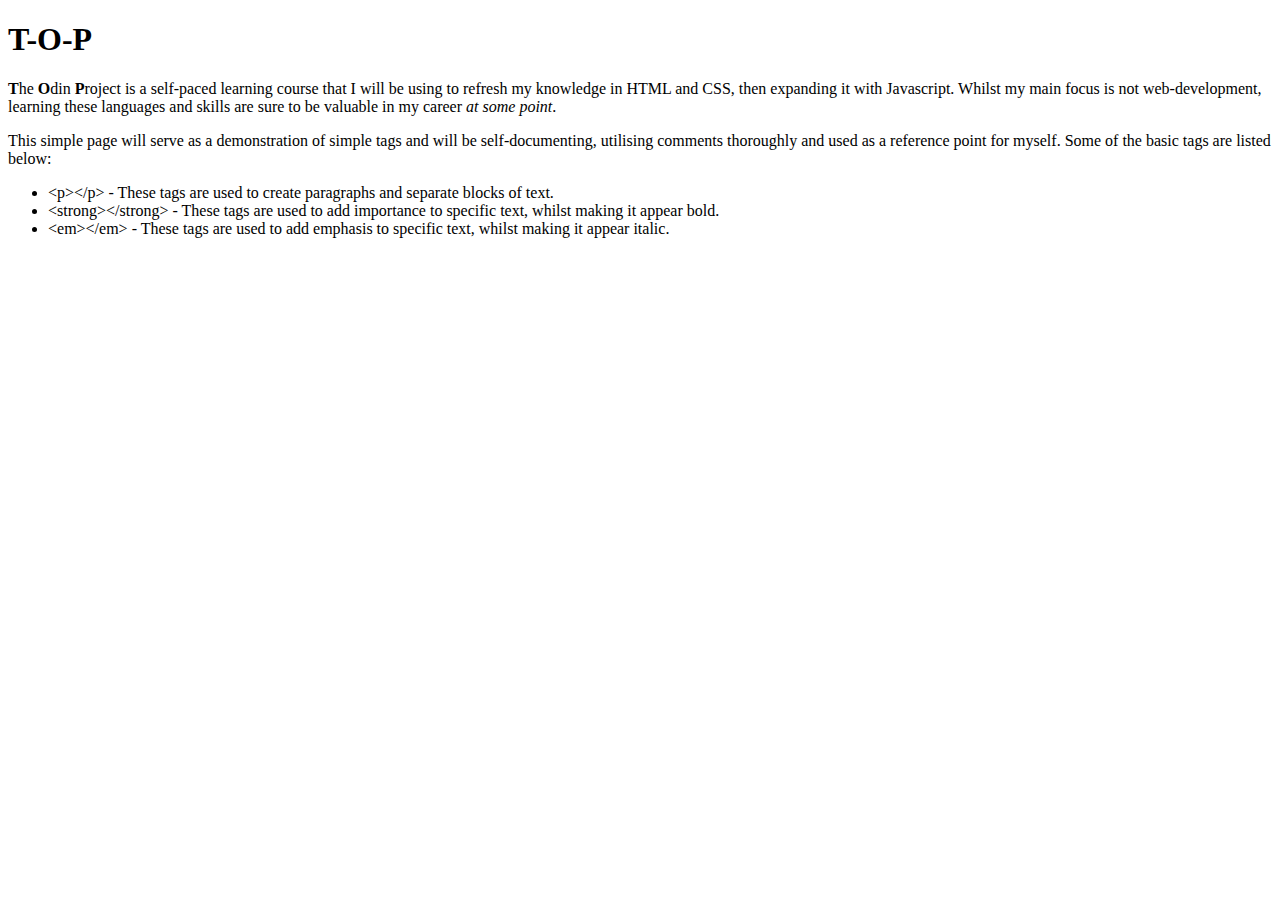
==== Fundamentals/HTML/index.html @ ef8789b9 "Confirmed the escape characters work to display text that would normally be considered as tags on a " ====
<!DOCTYPE html>
<html lang="en">
<head>
    <meta charset="UTF-8">
    <meta http-equiv="X-UA-Compatible" content="IE=edge">
    <meta name="viewport" content="width=device-width, initial-scale=1.0">
    <title>T-O-P - Practice HTML</title>
</head>
<body>
    
    <!-- headings go from h1 through to h6 -->
    <h1>T-O-P</h1>

    <!--
        "<p></p>" - Paragraph tag. Use it to identify a block of text.
        "<b></b>" - Bold tag. Used only to mark text as bold.
        "<strong></strong>" - Importance tag. Use it to force the text inside these tags to be bold and marked as important text.
        "<i></i>" - Italic tag. Used only to mark text as italic.
        "<em></em>" - Emphasis tag. Use it to force the text inside these tags to be italic and marked with emphasis.
    -->
    <p>
        <b>T</b>he <b>O</b>din <b>P</b>roject is a self-paced learning course that I will be using to refresh my knowledge in HTML and CSS, then expanding it with Javascript. Whilst my main focus is not web-development, learning these languages and skills are sure to be valuable in my career <em>at some point</em>.
    </p>

    <p>
        This simple page will serve as a demonstration of simple tags and will be self-documenting, utilising comments thoroughly and used as a reference point for myself. Some of the basic tags are listed below:
    </p>

    <!--
        "<ul></ul>" - These tags are used to create an 'un-ordered' list; bullet points.
        "<ol></ol>" - These tags are used to create an 'ordered' list; a numbered list.

        "<li></li>" - Both lists use this tag to denote a separate item in the list.
    -->
    <p>
        <ul>
            <li>&lt;p&gt;&lt;/p&gt; - These tags are used to create paragraphs and separate blocks of text.</li>
            <li>&lt;strong&gt;&lt;/strong&gt; - These tags are used to add importance to specific text, whilst making it appear bold.</li>
            <li>&lt;em&gt;&lt;/em&gt; - These tags are used to add emphasis to specific text, whilst making it appear italic.</li>
        </ul>
    </p>

</body>
</html>
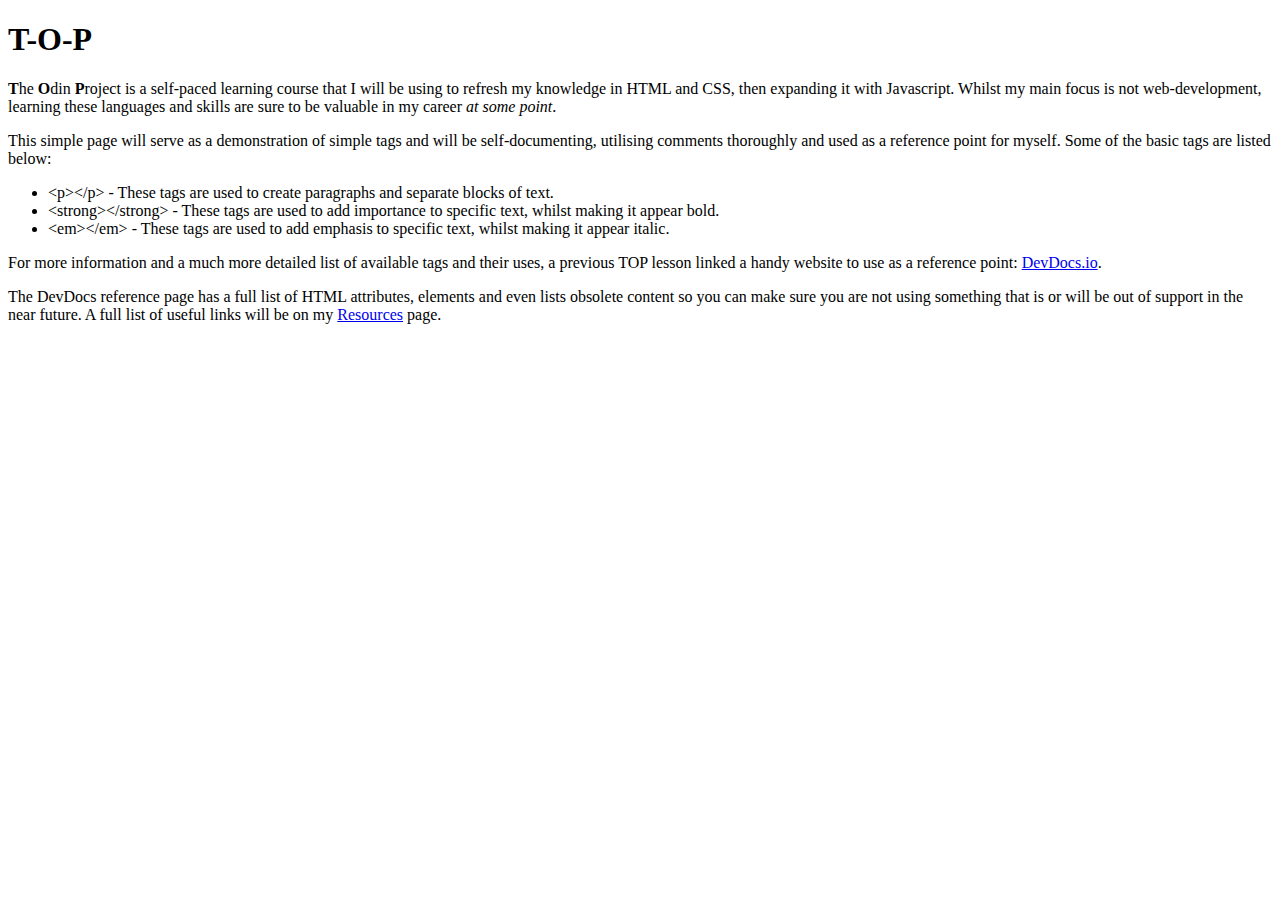
==== commit f1439dc1: "Added details around using the anchor tag with examples referencing external sites and internal HTML" ====
--- a/Fundamentals/HTML/index.html
+++ b/Fundamentals/HTML/index.html
@@ -40,5 +40,20 @@
         </ul>
     </p>
 
+    <!--
+        "<a></a>" - This is an anchor tag, and is used to link text to other areas of the same page or other web-pages entirely.
+        
+        Anchor tags require a HTML attribute. These are additional information added inside the opening tag and are usually made up of two parts: a name and a value.
+
+        "<a href="https://www.google.co.uk/"></a>" - This would be a working link, without the HTML attribute (href - Hyperlink Reference), the anchored text will not know where to link to.
+        
+        Additionally, adding the 'href' attribute will now add the hyperlink styling be default, making it look like we expect a hyperlink to look like. Without this attribute, an anchor will default to looking like standard text.
+    -->
+    <p>
+        For more information and a much more detailed list of available tags and their uses, a previous TOP lesson linked a handy website to use as a reference point: <a href="https://devdocs.io/">DevDocs.io</a>.
+    </p>
+    <p>
+        The DevDocs reference page has a full list of HTML attributes, elements and even lists obsolete content so you can make sure you are not using something that is or will be out of support in the near future. A full list of useful links will be on my <a href="ReferencePoints/Resources.html">Resources</a> page.
+    </p>
 </body>
 </html>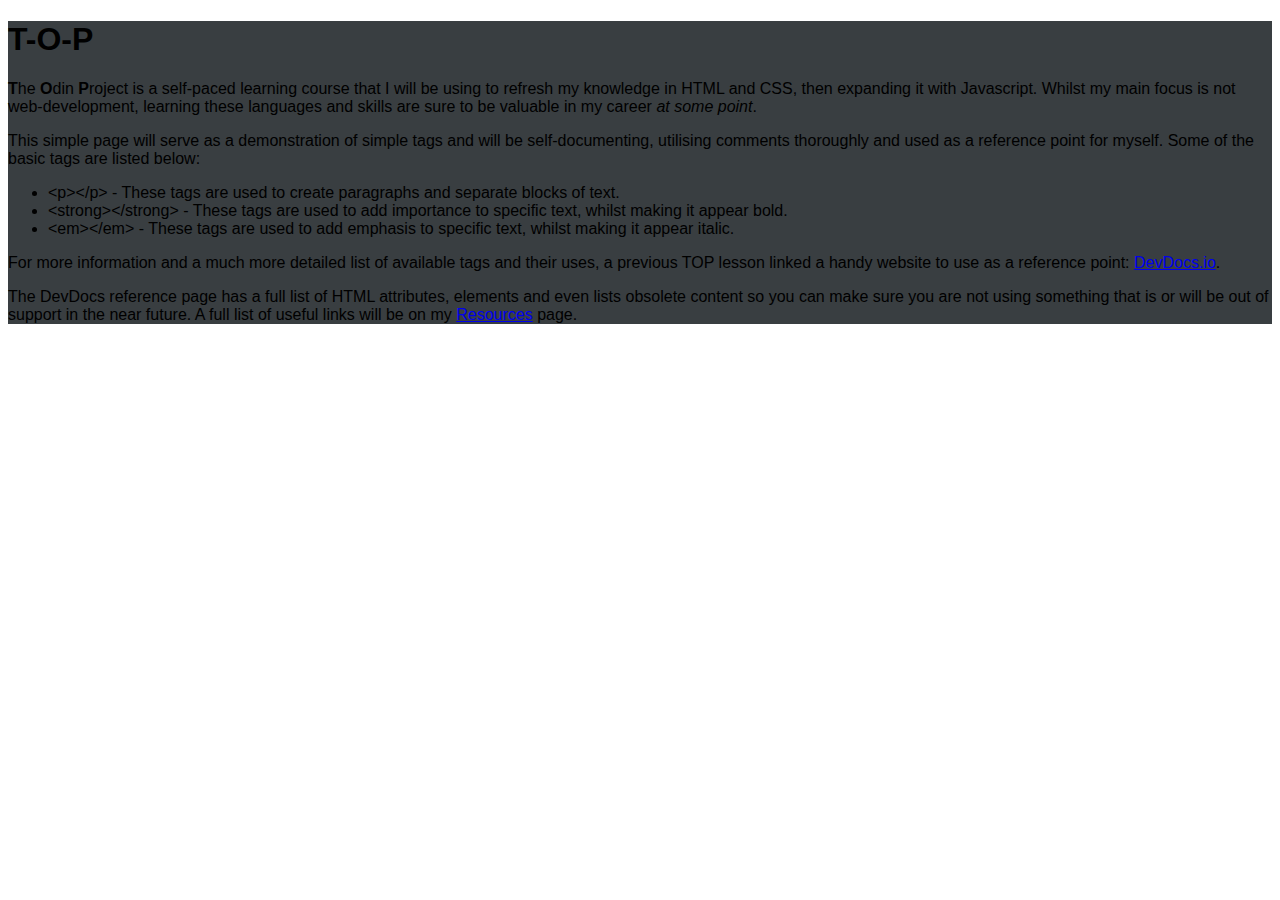
==== commit f08d39f2: "corrected spelling mistake in the fundamentals index.html. Added body styles to the stylesheet." ====
--- a/Fundamentals/HTML/index.html
+++ b/Fundamentals/HTML/index.html
@@ -5,11 +5,16 @@
     <meta http-equiv="X-UA-Compatible" content="IE=edge">
     <meta name="viewport" content="width=device-width, initial-scale=1.0">
     <title>T-O-P - Practice HTML</title>
+    <!-- <link rel="" href=""> - this links the stylesheet to use against this html page -->
+    <link rel="stylesheet" href="styles.css">
 </head>
 <body>
-    
-    <!-- headings go from h1 through to h6 -->
-    <h1>T-O-P</h1>
+<div class="body">
+    <!--
+        Headings go from h1 through to h6
+        'id = "title"' - this is a HTML attribute that is used for identifying parts or sections of HTML. Most commonly it is referred to in the CSS files for styling.
+    -->
+    <h1 id="title">T-O-P</h1>
 
     <!--
         "<p></p>" - Paragraph tag. Use it to identify a block of text.
@@ -18,28 +23,33 @@
         "<i></i>" - Italic tag. Used only to mark text as italic.
         "<em></em>" - Emphasis tag. Use it to force the text inside these tags to be italic and marked with emphasis.
     -->
-    <p>
-        <b>T</b>he <b>O</b>din <b>P</b>roject is a self-paced learning course that I will be using to refresh my knowledge in HTML and CSS, then expanding it with Javascript. Whilst my main focus is not web-development, learning these languages and skills are sure to be valuable in my career <em>at some point</em>.
-    </p>
+    <div class="intro">
+        <p>
+            <b>T</b>he <b>O</b>din <b>P</b>roject is a self-paced learning course that I will be using to refresh my knowledge in HTML and CSS, then expanding it with Javascript. Whilst my main focus is not web-development, learning these languages and skills are sure to be valuable in my career <em>at some point</em>.
+        </p>
 
-    <p>
-        This simple page will serve as a demonstration of simple tags and will be self-documenting, utilising comments thoroughly and used as a reference point for myself. Some of the basic tags are listed below:
-    </p>
+        <p>
+            This simple page will serve as a demonstration of simple tags and will be self-documenting, utilising comments thoroughly and used as a reference point for myself. Some of the basic tags are listed below:
+        </p>
+    </div>
 
+    <div class="lists">
     <!--
         "<ul></ul>" - These tags are used to create an 'un-ordered' list; bullet points.
         "<ol></ol>" - These tags are used to create an 'ordered' list; a numbered list.
 
         "<li></li>" - Both lists use this tag to denote a separate item in the list.
     -->
-    <p>
-        <ul>
-            <li>&lt;p&gt;&lt;/p&gt; - These tags are used to create paragraphs and separate blocks of text.</li>
-            <li>&lt;strong&gt;&lt;/strong&gt; - These tags are used to add importance to specific text, whilst making it appear bold.</li>
-            <li>&lt;em&gt;&lt;/em&gt; - These tags are used to add emphasis to specific text, whilst making it appear italic.</li>
-        </ul>
-    </p>
+        <p>
+            <ul>
+                <li>&lt;p&gt;&lt;/p&gt; - These tags are used to create paragraphs and separate blocks of text.</li>
+                <li>&lt;strong&gt;&lt;/strong&gt; - These tags are used to add importance to specific text, whilst making it appear bold.</li>
+                <li>&lt;em&gt;&lt;/em&gt; - These tags are used to add emphasis to specific text, whilst making it appear italic.</li>
+            </ul>
+        </p>
+    </div>
 
+    <div class="links">
     <!--
         "<a></a>" - This is an anchor tag, and is used to link text to other areas of the same page or other web-pages entirely.
         
@@ -49,11 +59,27 @@
         
         Additionally, adding the 'href' attribute will now add the hyperlink styling be default, making it look like we expect a hyperlink to look like. Without this attribute, an anchor will default to looking like standard text.
     -->
-    <p>
-        For more information and a much more detailed list of available tags and their uses, a previous TOP lesson linked a handy website to use as a reference point: <a href="https://devdocs.io/">DevDocs.io</a>.
-    </p>
-    <p>
-        The DevDocs reference page has a full list of HTML attributes, elements and even lists obsolete content so you can make sure you are not using something that is or will be out of support in the near future. A full list of useful links will be on my <a href="ReferencePoints/Resources.html">Resources</a> page.
-    </p>
+        <p>
+            For more information and a much more detailed list of available tags and their uses, a previous TOP lesson linked a handy website to use as a reference point: <a href="https://devdocs.io/">DevDocs.io</a>.
+        </p>
+        <p>
+            The DevDocs reference page has a full list of HTML attributes, elements and even lists obsolete content so you can make sure you are not using something that is or will be out of support in the near future. A full list of useful links will be on my <a href="../ReferencePoints/Resources.html">Resources</a> page.
+        </p>
+    </div>
+
+    <!--
+        "<img>" - This is an image tag. It is different from other tags in the way that it has no closing tag; this is called self-closing.
+        The image tag uses the HTML attribute "src", which tells the browser where the image file is located for it to embed it into the page.
+        It can use absolute and relative paths; the difference being an absolute path points to another website to reference the image, and a relative path points to an image in our own website / folder structure.
+
+        Example:
+
+        <img src="ReferencePoints/Images/charles.jpg" alt="Image of Charles the dog.">
+       
+        This will embed the JPG image stored in the specified folder onto the webpage.
+
+        As best practice, every image element should have an "alt" attribute as seen in the above example. This stands for "alternative text" and is used to describe the image, replacing the image if it cannot be loaded and used by screen readers for visually impaired users.
+    -->
+</div>
 </body>
 </html>--- a/Fundamentals/HTML/styles.css
+++ b/Fundamentals/HTML/styles.css
@@ -0,0 +1,4 @@
+.body {
+    background-color: #393E41;
+    font-family: Tahoma, Verdana, Geneva,sans-serif;
+}